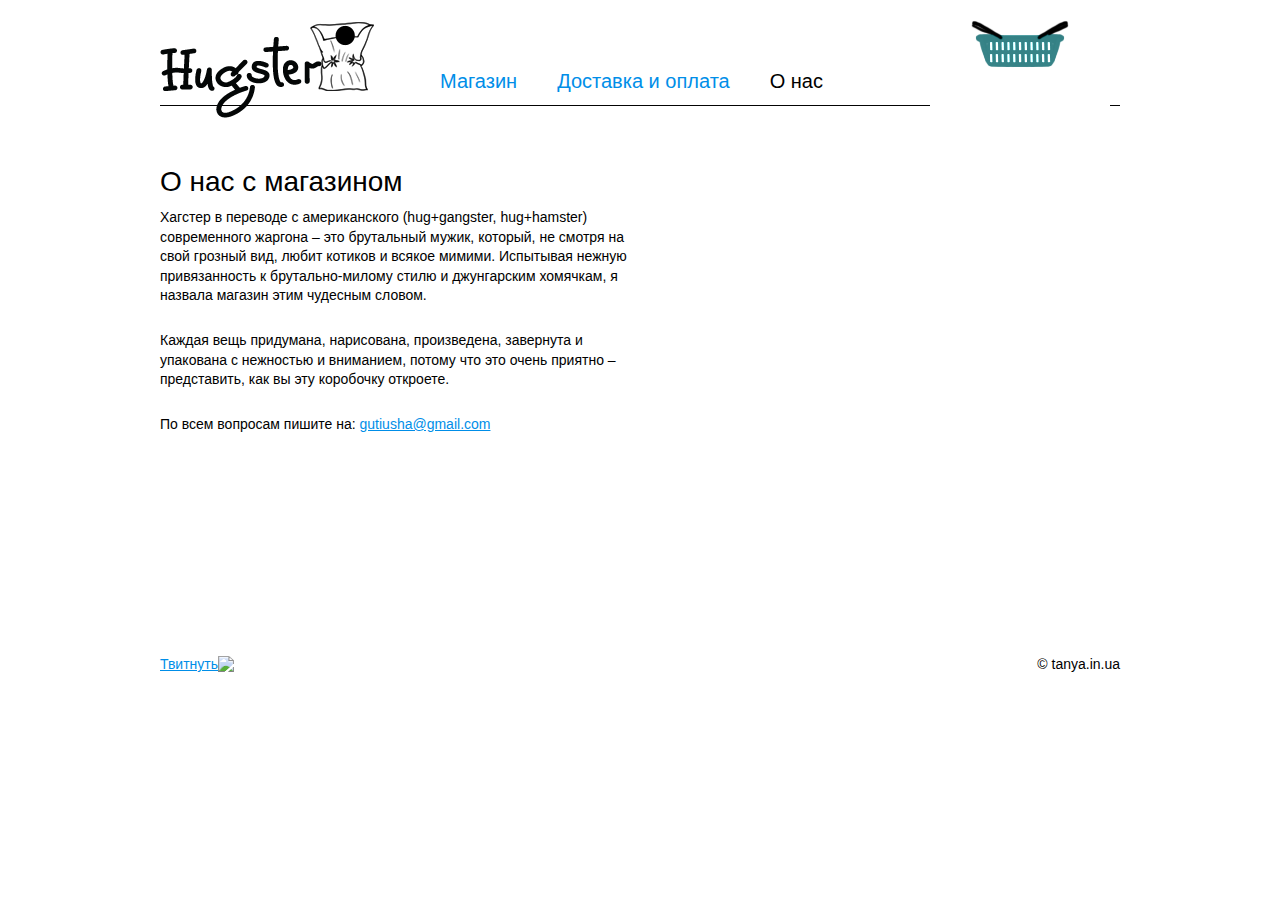
==== about.html @ 337108b2 "test" ====
<!DOCTYPE HTML>
<html lang="en-US">
<head>
  <meta charset="UTF-8">
  <title>Hugster</title>
  <link rel="shortcut icon" href="images/favicon.ico" />
  <link rel="stylesheet" href="stylesheets/application.css" />
</head>
<body>
  <div class="wrapper">
    <div class="header row">
      <div class="col1of4">
        <a href="/"><img src="images/logo-2.png" alt="" /></a>
      </div>
      <div class="col1of2">
        <ul class="navigation">
          <li><a href="/">Магазин</a></li>
          <li><a href="delivery.html">Доставка и оплата</a></li>
          <li>О нас</li>
        </ul>
      </div>
      <div class="col1of4">
        <div class="cart">
          <div>
            <script type="text/javascript" src="http://app.ecwid.com/script.js?2231022" charset="utf-8"></script>
            <!-- remove layout parameter if you want to position minicart yourself -->
            <script type="text/javascript"> xMinicart("style=","layout=attachToCategories"); </script>
          </div>
        </div>
      </div>
    </div>
    <div class="body">
      <div class="row">
        <div class="col1of2">
          <h1>О нас с магазином</h1>
          <p>Хагстер в переводе с американского (hug+gangster, hug+hamster) современного жаргона – это брутальный мужик, который, не смотря на свой грозный вид, любит котиков и всякое мимими. Испытывая нежную привязанность к брутально-милому стилю и джунгарским хомячкам, я назвала магазин этим чудесным словом. </p>
          <p>Каждая вещь придумана, нарисована, произведена, завернута и упакована с нежностью и вниманием, потому что это очень приятно – представить, как вы эту коробочку откроете.</p>
          <p>По всем вопросам пишите на: <a href="mailto:gutiusha@gmail.com">gutiusha@gmail.com</a></p>
        </div>
      </div>
    </div>
    <div class="footer row">
       <div class="left mrm">
          <div class="fb-like" data-href="http://hugster.me" data-send="false" data-layout="button_count" data-width="450" data-show-faces="false"></div>
        </div>
        <div class="left">
          <a href="https://twitter.com/share" class="twitter-share-button" data-url="http://hugster.me" data-lang="ru">Твитнуть</a>
          <script>!function(d,s,id){var js,fjs=d.getElementsByTagName(s)[0],p=/^http:/.test(d.location)?'http':'https';if(!d.getElementById(id)){js=d.createElement(s);js.id=id;js.src=p+'://platform.twitter.com/widgets.js';fjs.parentNode.insertBefore(js,fjs);}}(document, 'script', 'twitter-wjs');</script>
        </div>
        <div class="left mrm">
          <!-- Place this tag where you want the +1 button to render. -->
          <div class="g-plusone" data-size="medium" data-annotation="none"></div>
          <!-- Place this tag after the last +1 button tag. -->
          <script type="text/javascript">
            window.___gcfg = {lang: 'ru'};

            (function() {
              var po = document.createElement('script'); po.type = 'text/javascript'; po.async = true;
              po.src = 'https://apis.google.com/js/plusone.js';
              var s = document.getElementsByTagName('script')[0]; s.parentNode.insertBefore(po, s);
            })();
          </script>
        </div>
        <div class="left">
          <a href="//pinterest.com/pin/create/button/" data-pin-do="buttonBookmark" ><img src="//assets.pinterest.com/images/pidgets/pin_it_button.png" /></a>
        </div>
      <div class="right">
        &copy; tanya.in.ua
      </div>
    </div>
  </div>
</body>
</html>
---- stylesheets/application.css ----
@import "base/reset.css";
@import "base/grids.css";
@import "base/spaces.css";
@import "base/utils.css";
@import "layout.css";
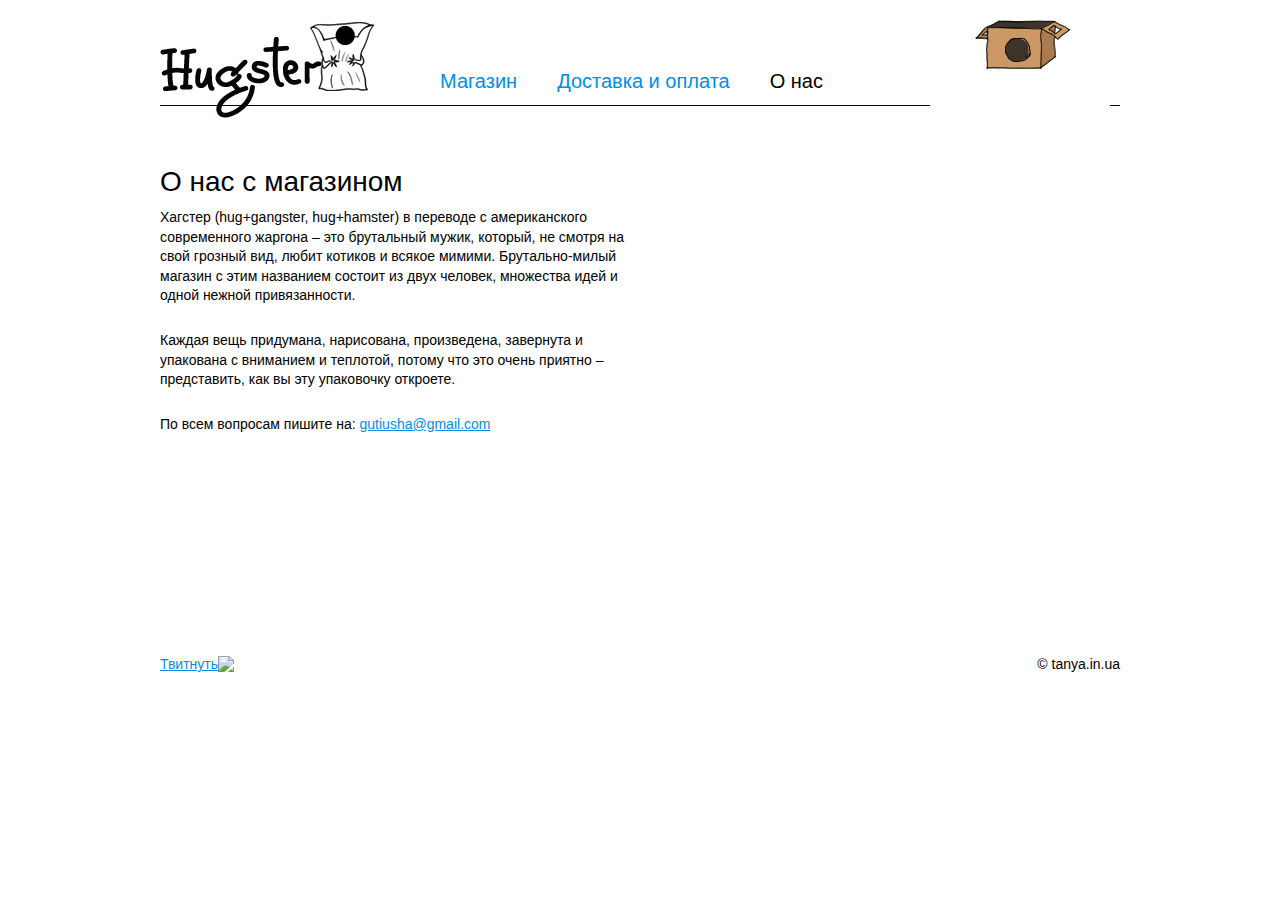
==== commit 8bd03f9e: "About Us" ====
--- a/about.html
+++ b/about.html
@@ -5,6 +5,18 @@
   <title>Hugster</title>
   <link rel="shortcut icon" href="images/favicon.ico" />
   <link rel="stylesheet" href="stylesheets/application.css" />
+  <script src="https://ajax.googleapis.com/ajax/libs/jquery/1.8.3/jquery.min.js"></script>
+  <script type="text/javascript" src="javascripts/jquery.instagram.js"></script>
+  <script type="text/javascript" src="javascripts/jquery.slimbox2.js"></script>
+  <script type="text/javascript">
+  $(document).ready(function() {
+  	$(".instagram").instagram({
+      hash: 'hugstershop',
+      show: '1000',
+      clientId: '693062f113064d2f97b242fbf76de6d7'
+      });
+  	});
+  </script>
 </head>
 <body>
   <div class="wrapper">
@@ -33,11 +45,12 @@
       <div class="row">
         <div class="col1of2">
           <h1>О нас с магазином</h1>
-          <p>Хагстер в переводе с американского (hug+gangster, hug+hamster) современного жаргона – это брутальный мужик, который, не смотря на свой грозный вид, любит котиков и всякое мимими. Испытывая нежную привязанность к брутально-милому стилю и джунгарским хомячкам, я назвала магазин этим чудесным словом. </p>
-          <p>Каждая вещь придумана, нарисована, произведена, завернута и упакована с нежностью и вниманием, потому что это очень приятно – представить, как вы эту коробочку откроете.</p>
+          <p>Хагстер (hug+gangster, hug+hamster) в переводе с американского современного жаргона – это брутальный мужик, который, не смотря на свой грозный вид, любит котиков и всякое мимими. Брутально-милый магазин с этим названием состоит из двух человек, множества идей и одной нежной привязанности.</p>
+          <p>Каждая вещь придумана, нарисована, произведена, завернута и упакована с вниманием и теплотой, потому что это очень приятно – представить, как вы эту упаковочку откроете.</p>
           <p>По всем вопросам пишите на: <a href="mailto:gutiusha@gmail.com">gutiusha@gmail.com</a></p>
         </div>
       </div>
+      <div class="instagram"></div>
     </div>
     <div class="footer row">
        <div class="left mrm">
--- a/stylesheets/application.css
+++ b/stylesheets/application.css
@@ -2,4 +2,5 @@
 @import "base/grids.css";
 @import "base/spaces.css";
 @import "base/utils.css";
-@import "layout.css";+@import "layout.css";
+@import "instagram.css";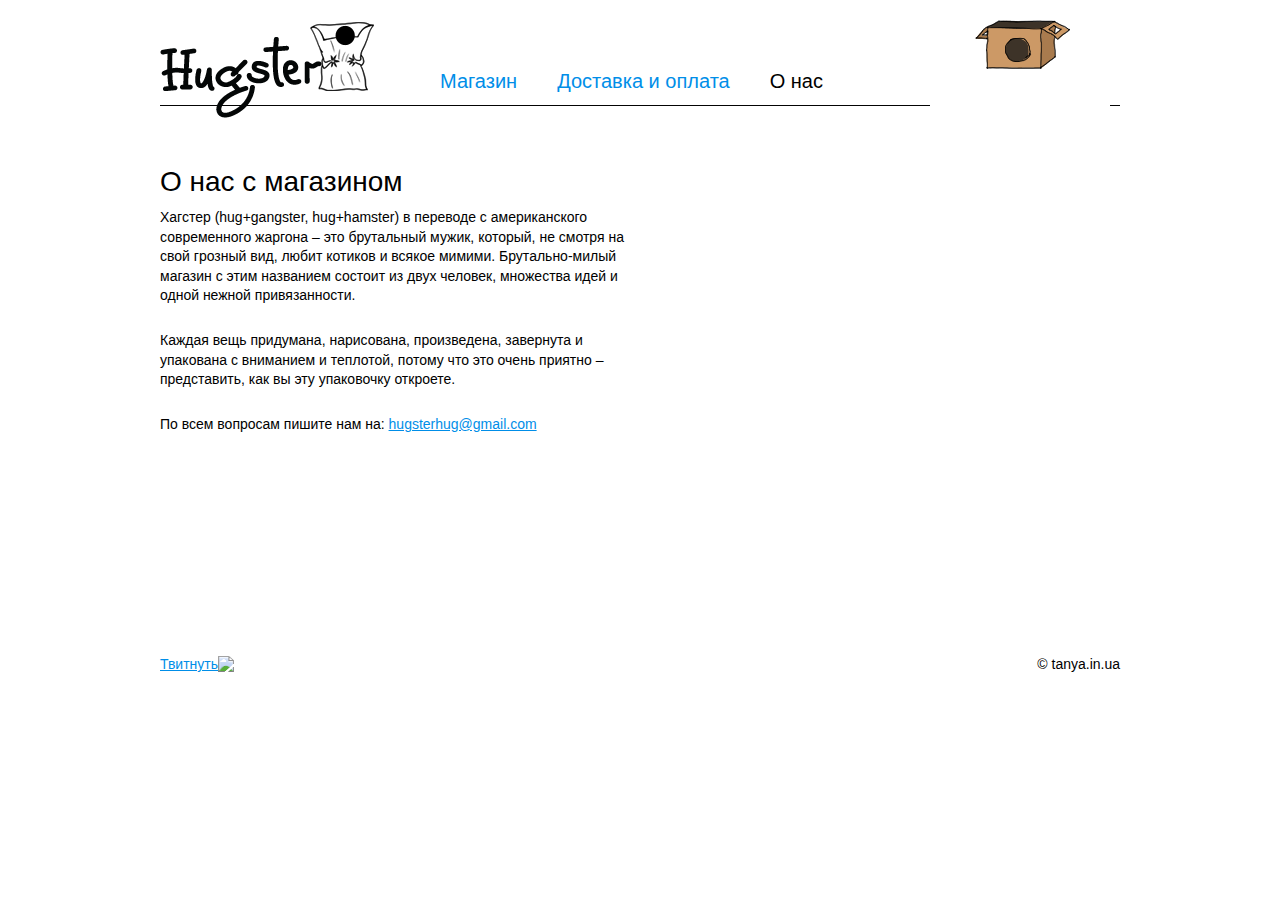
==== commit bf0afc16: "Email" ====
--- a/about.html
+++ b/about.html
@@ -47,7 +47,7 @@
           <h1>О нас с магазином</h1>
           <p>Хагстер (hug+gangster, hug+hamster) в переводе с американского современного жаргона – это брутальный мужик, который, не смотря на свой грозный вид, любит котиков и всякое мимими. Брутально-милый магазин с этим названием состоит из двух человек, множества идей и одной нежной привязанности.</p>
           <p>Каждая вещь придумана, нарисована, произведена, завернута и упакована с вниманием и теплотой, потому что это очень приятно – представить, как вы эту упаковочку откроете.</p>
-          <p>По всем вопросам пишите на: <a href="mailto:gutiusha@gmail.com">gutiusha@gmail.com</a></p>
+          <p>По всем вопросам пишите нам на: <a href="mailto:gutiusha@gmail.com">hugsterhug@gmail.com</a></p>
         </div>
       </div>
       <div class="instagram"></div>
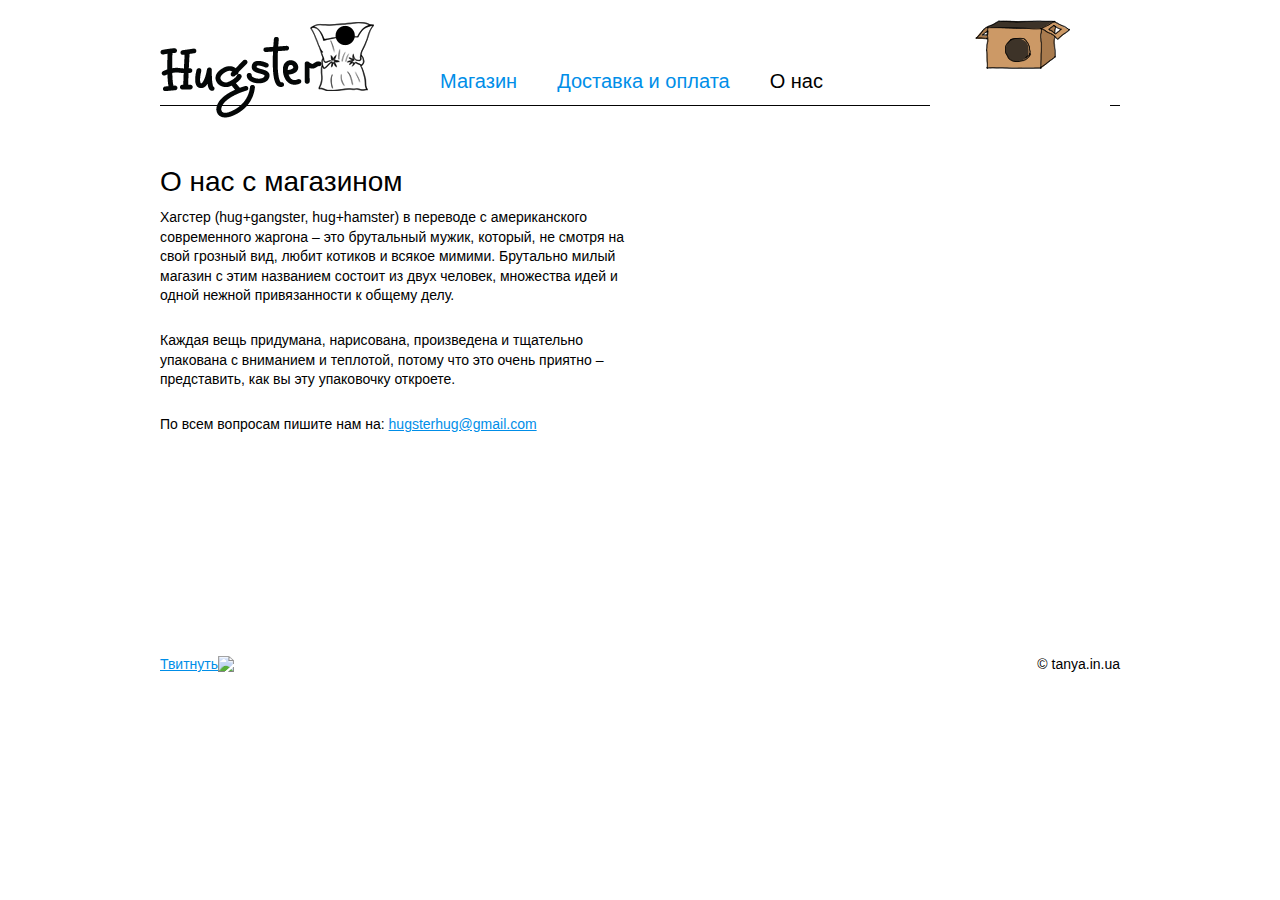
==== commit f16d6434: "Comment" ====
--- a/about.html
+++ b/about.html
@@ -45,8 +45,9 @@
       <div class="row">
         <div class="col1of2">
           <h1>О нас с магазином</h1>
-          <p>Хагстер (hug+gangster, hug+hamster) в переводе с американского современного жаргона – это брутальный мужик, который, не смотря на свой грозный вид, любит котиков и всякое мимими. Брутально-милый магазин с этим названием состоит из двух человек, множества идей и одной нежной привязанности.</p>
-          <p>Каждая вещь придумана, нарисована, произведена, завернута и упакована с вниманием и теплотой, потому что это очень приятно – представить, как вы эту упаковочку откроете.</p>
+          <p>Хагстер (hug+gangster, hug+hamster) в переводе с американского современного жаргона – это брутальный мужик, который, не смотря на свой грозный вид, любит котиков и всякое мимими. Брутально милый магазин с этим названием состоит из двух человек, множества идей и одной нежной привязанности к общему делу.
+          </p>
+          <p> Каждая вещь придумана, нарисована, произведена и тщательно упакована с вниманием и теплотой, потому что это очень приятно – представить, как вы эту упаковочку откроете.</p>
           <p>По всем вопросам пишите нам на: <a href="mailto:gutiusha@gmail.com">hugsterhug@gmail.com</a></p>
         </div>
       </div>
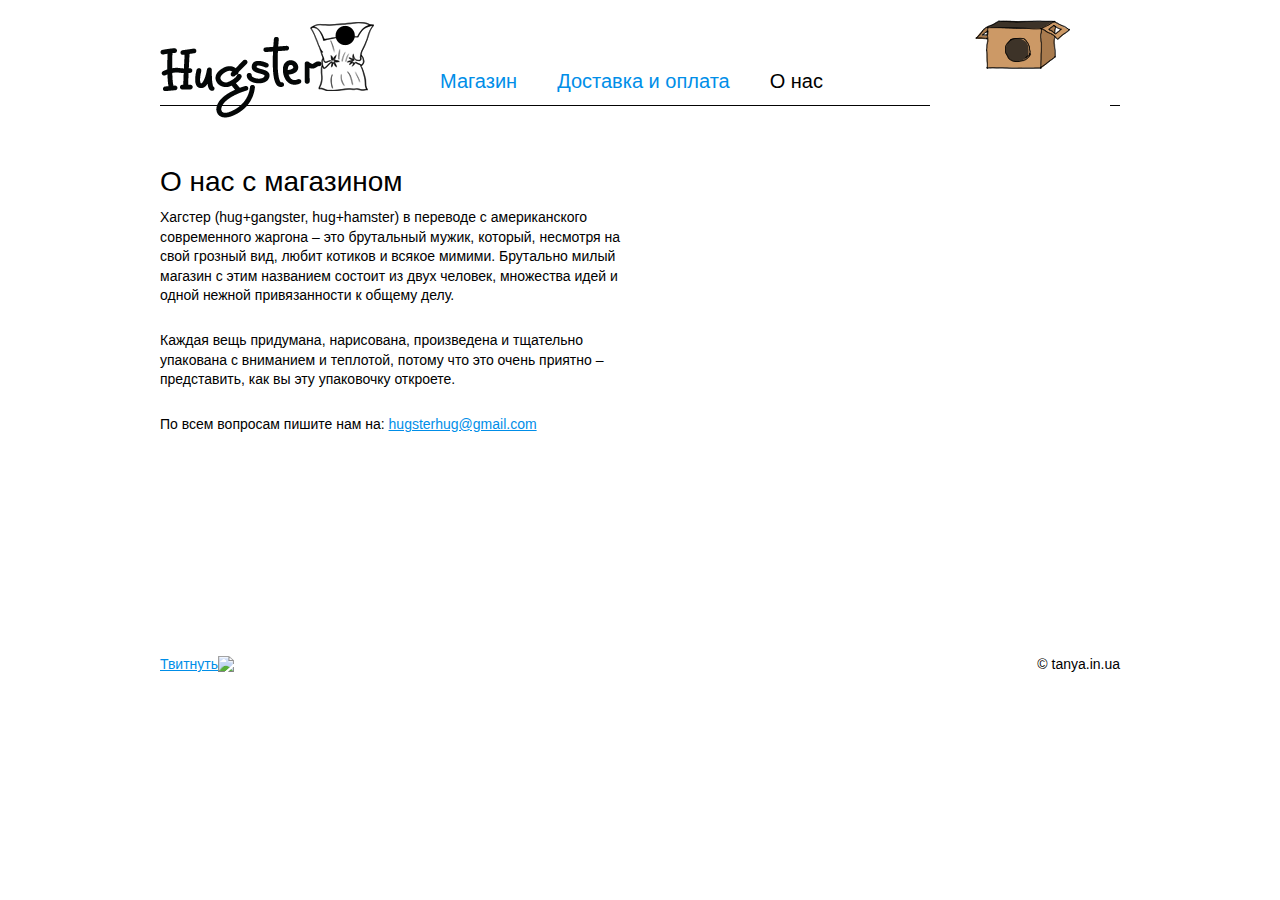
==== commit ae9cbb4f: "errors fix" ====
--- a/about.html
+++ b/about.html
@@ -45,7 +45,7 @@
       <div class="row">
         <div class="col1of2">
           <h1>О нас с магазином</h1>
-          <p>Хагстер (hug+gangster, hug+hamster) в переводе с американского современного жаргона – это брутальный мужик, который, не смотря на свой грозный вид, любит котиков и всякое мимими. Брутально милый магазин с этим названием состоит из двух человек, множества идей и одной нежной привязанности к общему делу.
+          <p>Хагстер (hug+gangster, hug+hamster) в переводе с американского современного жаргона – это брутальный мужик, который, несмотря на свой грозный вид, любит котиков и всякое мимими. Брутально милый магазин с этим названием состоит из двух человек, множества идей и одной нежной привязанности к общему делу.
           </p>
           <p> Каждая вещь придумана, нарисована, произведена и тщательно упакована с вниманием и теплотой, потому что это очень приятно – представить, как вы эту упаковочку откроете.</p>
           <p>По всем вопросам пишите нам на: <a href="mailto:gutiusha@gmail.com">hugsterhug@gmail.com</a></p>
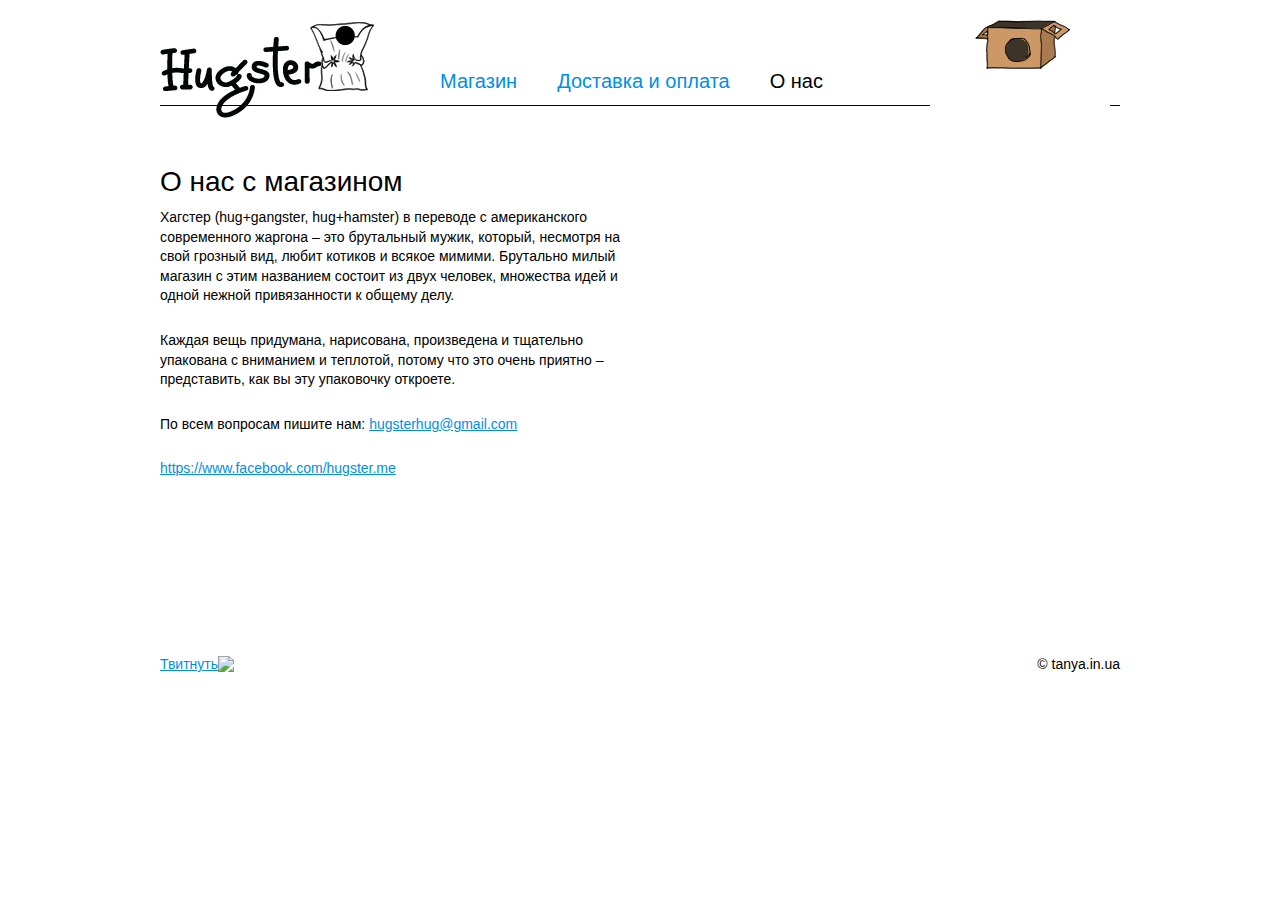
==== commit d03ed7eb: "fb" ====
--- a/about.html
+++ b/about.html
@@ -48,7 +48,8 @@
           <p>Хагстер (hug+gangster, hug+hamster) в переводе с американского современного жаргона – это брутальный мужик, который, несмотря на свой грозный вид, любит котиков и всякое мимими. Брутально милый магазин с этим названием состоит из двух человек, множества идей и одной нежной привязанности к общему делу.
           </p>
           <p> Каждая вещь придумана, нарисована, произведена и тщательно упакована с вниманием и теплотой, потому что это очень приятно – представить, как вы эту упаковочку откроете.</p>
-          <p>По всем вопросам пишите нам на: <a href="mailto:gutiusha@gmail.com">hugsterhug@gmail.com</a></p>
+          <p>По всем вопросам пишите нам: <a href="mailto:gutiusha@gmail.com">hugsterhug@gmail.com</a></p>
+          <p><a href='https://www.facebook.com/hugster.me' rel='nofollow'>https://www.facebook.com/hugster.me</a></p>
         </div>
       </div>
       <div class="instagram"></div>
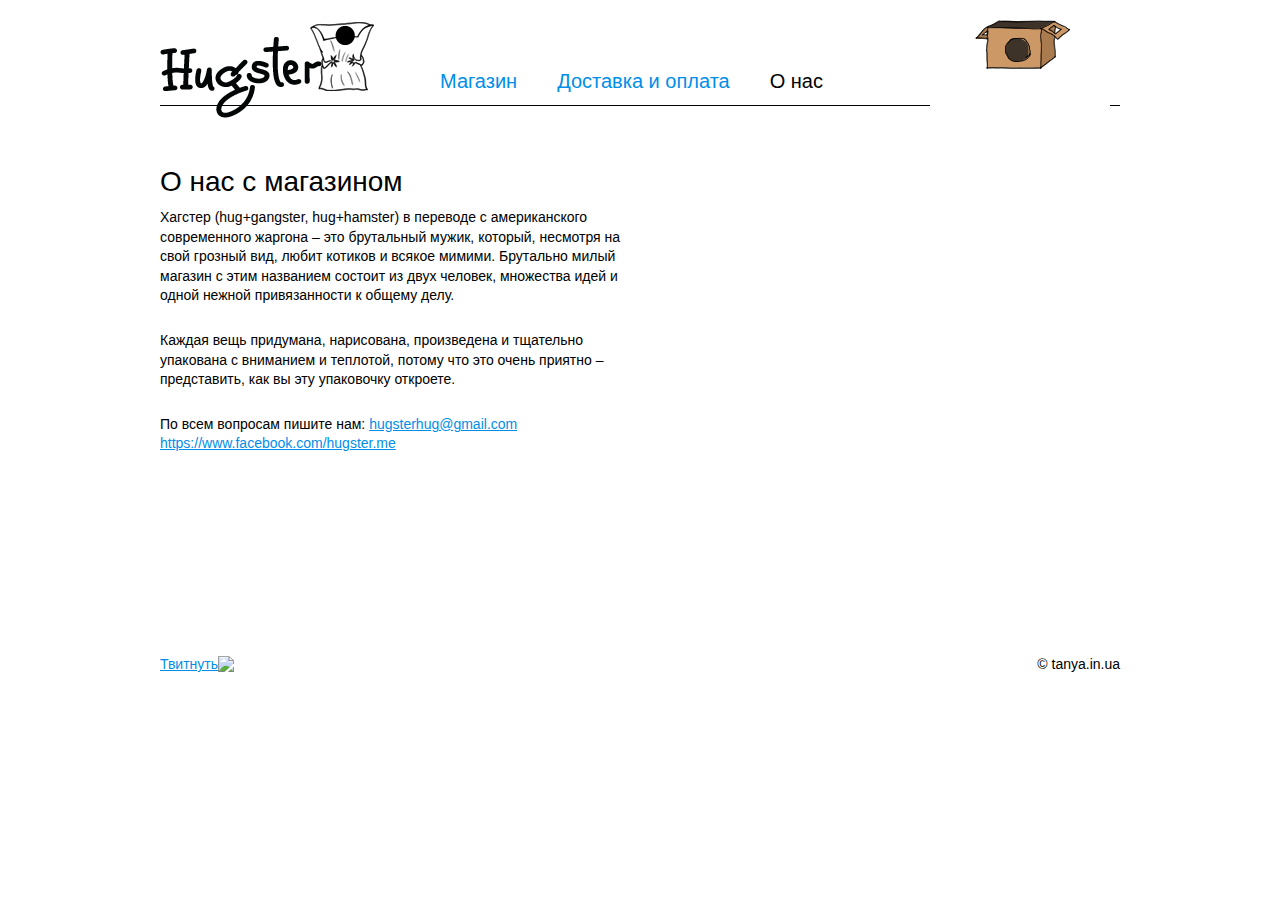
==== commit 6e56f788: "fb" ====
--- a/about.html
+++ b/about.html
@@ -48,8 +48,7 @@
           <p>Хагстер (hug+gangster, hug+hamster) в переводе с американского современного жаргона – это брутальный мужик, который, несмотря на свой грозный вид, любит котиков и всякое мимими. Брутально милый магазин с этим названием состоит из двух человек, множества идей и одной нежной привязанности к общему делу.
           </p>
           <p> Каждая вещь придумана, нарисована, произведена и тщательно упакована с вниманием и теплотой, потому что это очень приятно – представить, как вы эту упаковочку откроете.</p>
-          <p>По всем вопросам пишите нам: <a href="mailto:gutiusha@gmail.com">hugsterhug@gmail.com</a></p>
-          <p><a href='https://www.facebook.com/hugster.me' rel='nofollow'>https://www.facebook.com/hugster.me</a></p>
+          <p>По всем вопросам пишите нам: <a href="mailto:gutiusha@gmail.com">hugsterhug@gmail.com</a></br><a href='https://www.facebook.com/hugster.me' rel='nofollow'>https://www.facebook.com/hugster.me</a></p>
         </div>
       </div>
       <div class="instagram"></div>
